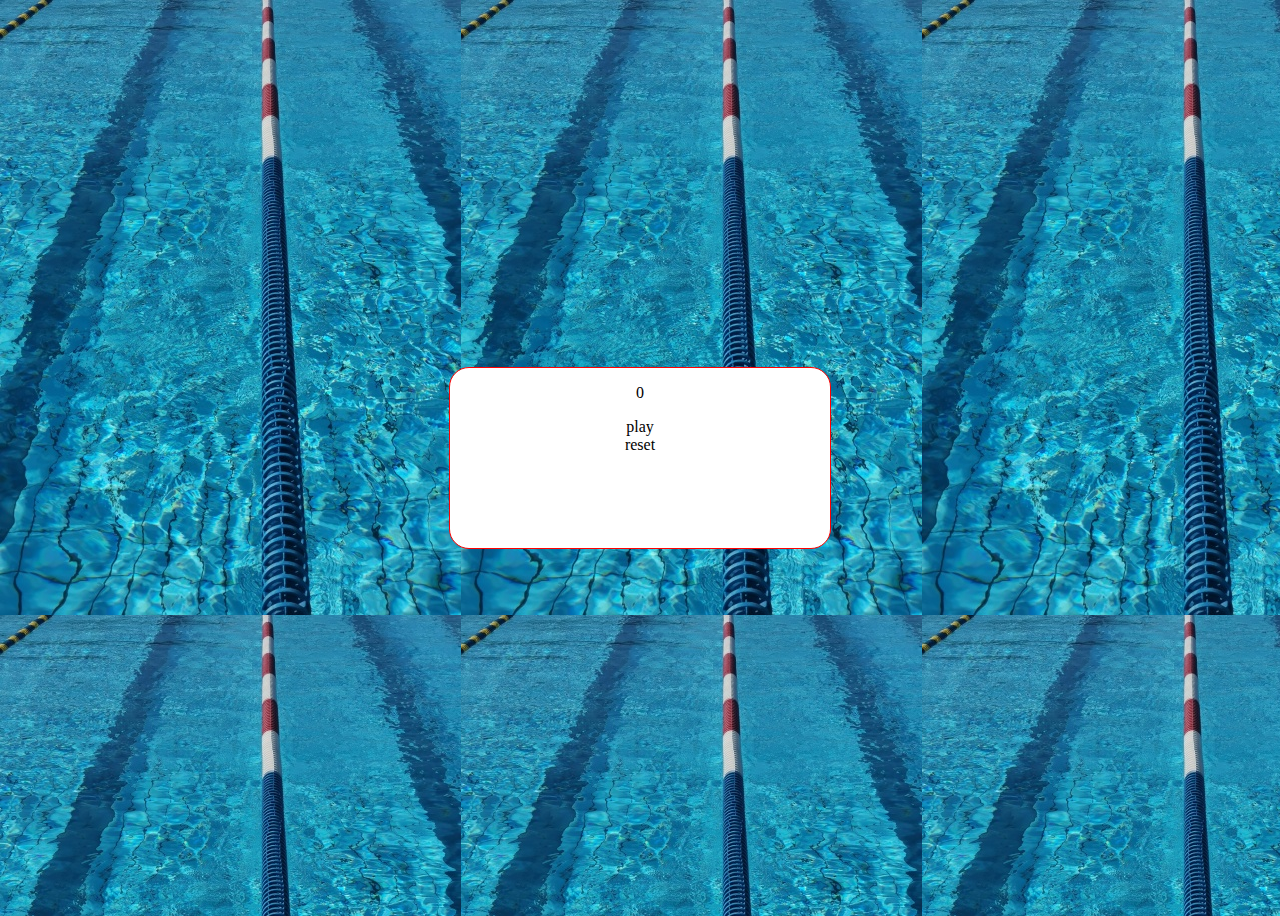
==== index.html @ b0fe9a07 "added very basic css and html" ====
<!DOCTYPE html>
<html lang="en">
<head>
    <meta charset="UTF-8">
    <meta http-equiv="X-UA-Compatible" content="IE=edge">
    <meta name="viewport" content="width=device-width, initial-scale=1.0">
    <title>Stopwatch</title>
    <link rel="stylesheet" href="style.css">
</head>
<body>
    <div class="container">
        <p class="counter">0</p>
        <div class="btn">play</div>
        <div class="btn">reset</div>
    </div>
    <script src="script.js"></script>
</body>
</html>
---- style.css ----
body {
    background-image: url(images/background.jpg);
    display: flex;
    height: 100vh;
    justify-content: center;
    align-items: center;
}

.container {
    background-color: white;
    height: 20%;
    width: 30%;
    border: 1pt solid red;
    border-radius: 20px;
    text-align: center;
}
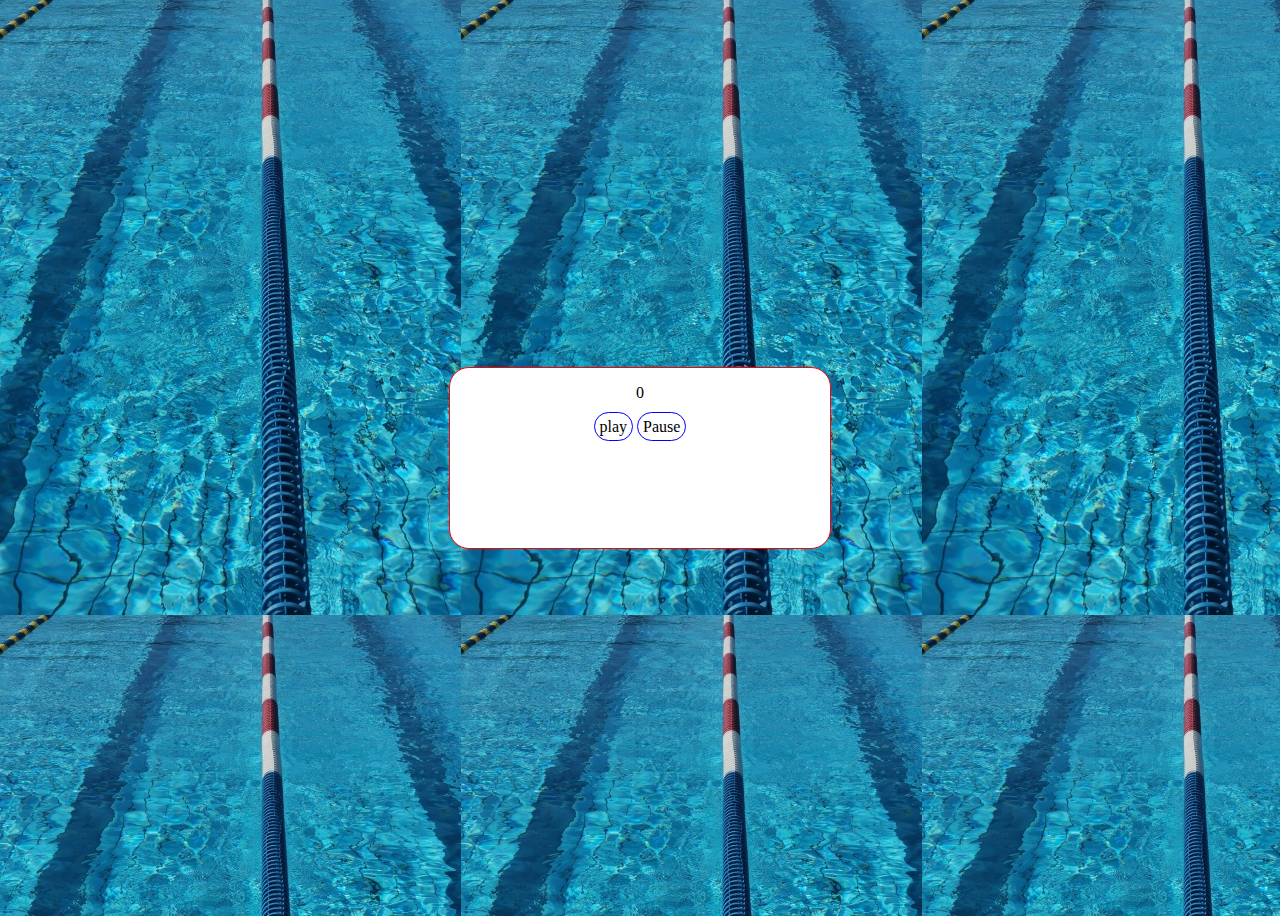
==== commit 943fb001: "added timer with start and pause buttons" ====
--- a/index.html
+++ b/index.html
@@ -11,7 +11,7 @@
     <div class="container">
         <p class="counter">0</p>
         <div class="btn">play</div>
-        <div class="btn">reset</div>
+        <div class="btn" id="pauseBtn">Pause</div>
     </div>
     <script src="script.js"></script>
 </body>
--- a/style.css
+++ b/style.css
@@ -13,4 +13,10 @@
     border: 1pt solid red;
     border-radius: 20px;
     text-align: center;
+}
+.btn {
+    display: inline;
+    padding: 5px;
+    border: 1pt solid blue;
+    border-radius: 30px;
 }